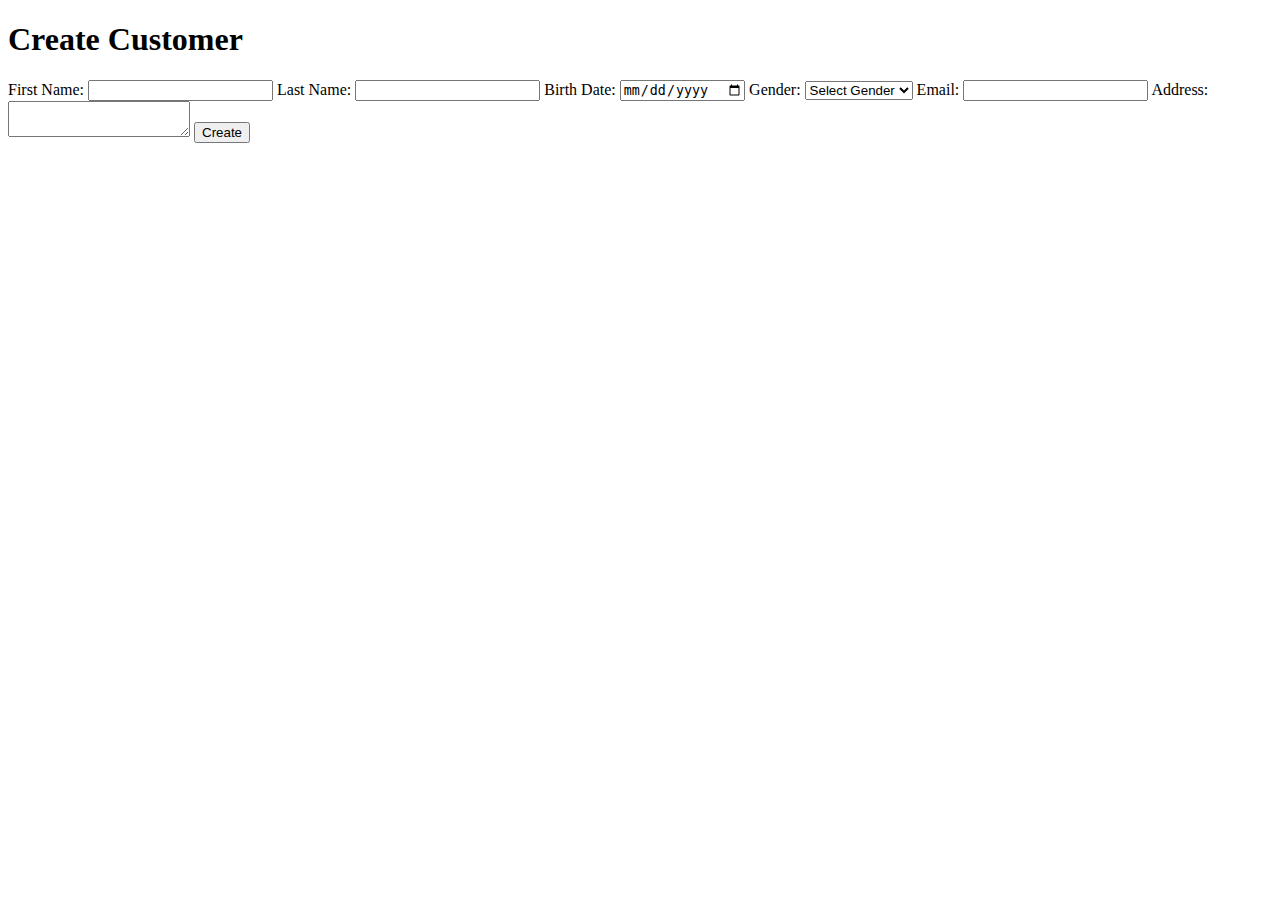
==== templates/create.html @ c75db70d "first commit" ====
<!DOCTYPE html>
<html>
<head>
    <title>Create Customer</title>
    <script src="https://cdnjs.cloudflare.com/ajax/libs/jquery/3.6.0/jquery.min.js"></script>
    <script>
        $(document).ready(function () {
            $("#createCustomerForm").submit(function (event) {
                event.preventDefault();
                var formData = {
                    firstName: $("#firstName").val(),
                    lastName: $("#lastName").val(),
                    birthDate: $("#birthDate").val(),
                    gender: $("#gender").val(),
                    email: $("#email").val(),
                    address: $("#address").val()
                };

                $.ajax({
                    type: "POST",
                    url: "/create",
                    data: JSON.stringify(formData),
                    contentType: "application/json",
                    success: function () {
                        alert("Customer created successfully");
                        window.location.href = "/";
                    },
                    error: function () {
                        alert("Error creating customer");
                    }
                });
            });
        });
    </script>
</head>
<body>
<h1>Create Customer</h1>
<form id="createCustomerForm">
    <label for="firstName">First Name:</label>
    <input type="text" id="firstName" required maxlength="100">

    <label for="lastName">Last Name:</label>
    <input type="text" id="lastName" required maxlength="100">

    <label for="birthDate">Birth Date:</label>
    <input type="date" id="birthDate" name="BirthDate" required placeholder="YYYY-MM-DD">

    <label for="gender">Gender:</label>
    <select id="gender" required>
        <option value="">Select Gender</option>
        <option value="Male">Male</option>
        <option value="Female">Female</option>
    </select>

    <label for="email">Email:</label>
    <input type="email" id="email" required>

    <label for="address">Address:</label>
    <textarea id="address" maxlength="200"></textarea>

    <input type="submit" value="Create">
</form>
</body>
</html>
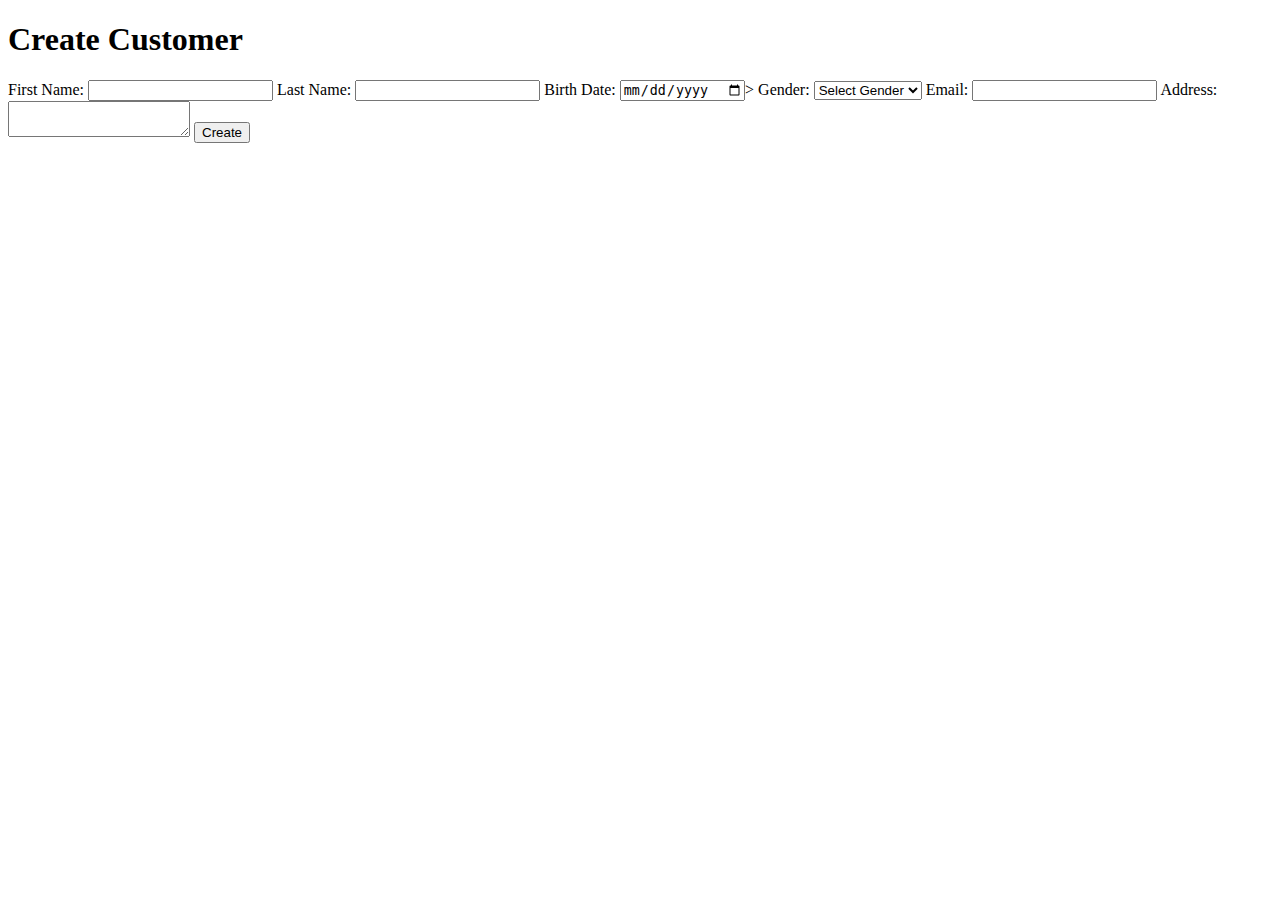
==== commit 04a10362: "dockers and validations" ====
--- a/templates/create.html
+++ b/templates/create.html
@@ -10,7 +10,7 @@
                 var formData = {
                     firstName: $("#firstName").val(),
                     lastName: $("#lastName").val(),
-                    birthDate: $("#birthDate").val(),
+                    birthDate: formatToRFC3339(),
                     gender: $("#gender").val(),
                     email: $("#email").val(),
                     address: $("#address").val()
@@ -31,6 +31,16 @@
                 });
             });
         });
+
+    function formatToRFC3339() {
+      var birthDateInput = document.getElementById('birthDate');
+      var birthDateValue = birthDateInput.value;
+
+      var birthDate = new Date(birthDateValue);
+      var rfc3339FormattedDate = birthDate.toISOString();
+
+      return rfc3339FormattedDate;
+    }
     </script>
 </head>
 <body>
@@ -43,7 +53,7 @@
     <input type="text" id="lastName" required maxlength="100">
 
     <label for="birthDate">Birth Date:</label>
-    <input type="date" id="birthDate" name="BirthDate" required placeholder="YYYY-MM-DD">
+    <input type="date" id="birthDate" name="BirthDate" required required placeholder="YYYY-MM-DD">>
 
     <label for="gender">Gender:</label>
     <select id="gender" required>
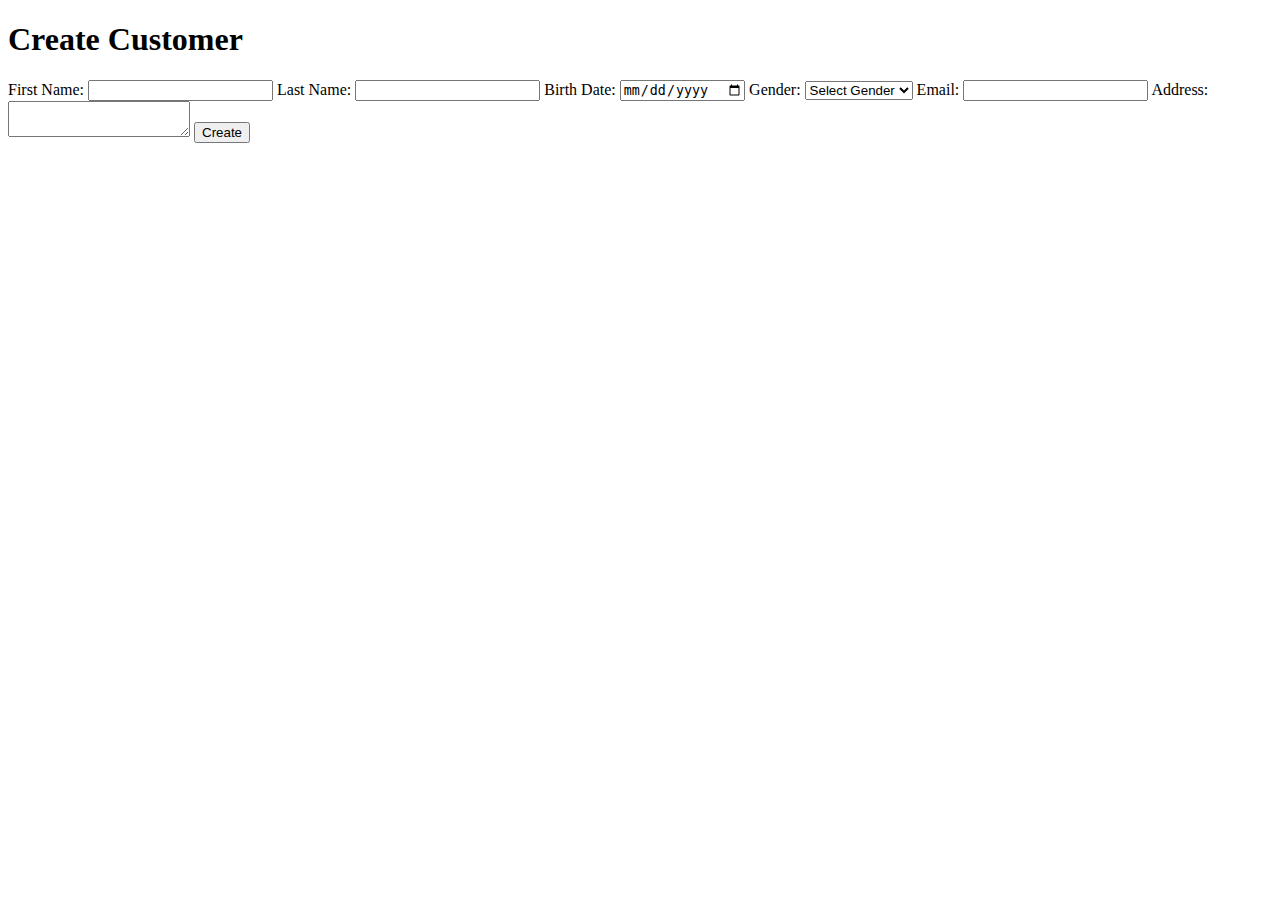
==== commit a5ad0054: "conroller editing" ====
--- a/templates/create.html
+++ b/templates/create.html
@@ -53,7 +53,7 @@
     <input type="text" id="lastName" required maxlength="100">
 
     <label for="birthDate">Birth Date:</label>
-    <input type="date" id="birthDate" name="BirthDate" required required placeholder="YYYY-MM-DD">>
+    <input type="date" id="birthDate" name="BirthDate" required required placeholder="YYYY-MM-DD">
 
     <label for="gender">Gender:</label>
     <select id="gender" required>
